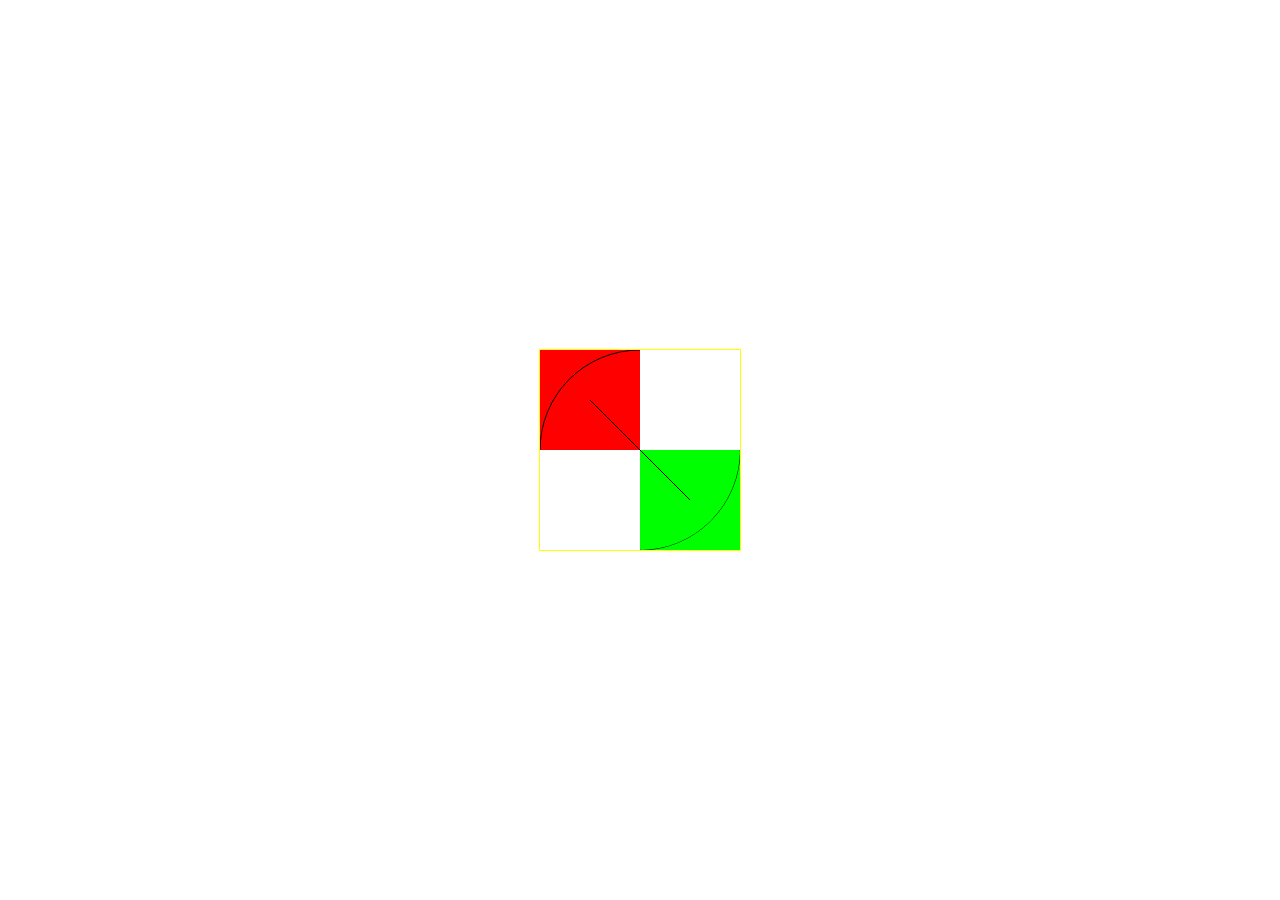
==== index.html @ 6aa42f94 "init: docker-canvas-text" ====
<!DOCTYPE html>
<html lang="en">

<head>
  <meta charset="UTF-8" />
  <meta name="viewport" content="width=device-width, initial-scale=1.0" />
  <meta http-equiv="X-UA-Compatible" content="ie=edge" />
  <title>Canvas</title>
  <link rel="stylesheet" href="./index.css">
</head>

<body>
  <div id="root">
    <canvas id="canvas" width="200" height="200">不支持 Canvas</canvas>
  </div>
  <script src="./index.js"></script>
</body>

</html>
---- index.css ----
html,body{
  width: 100%;
  height: 100%;
}
* {
  margin: 0;
  padding: 0;
}

#root{
  display: flex;
  height: 100%;
  width: 100%;
}

#canvas {
  margin: auto;
  border: 1px solid yellow;
}
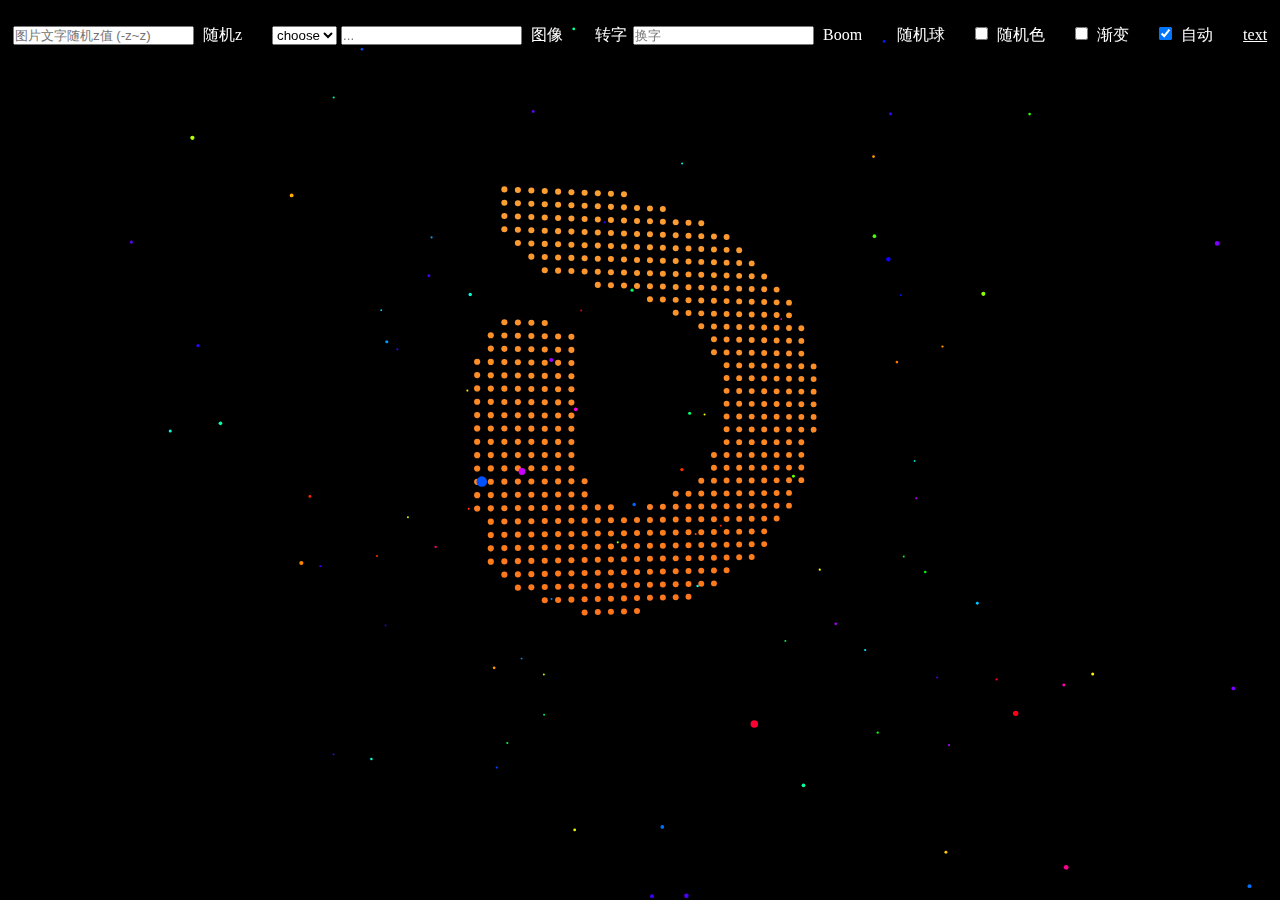
==== commit 23edee9c: "yu" ====
--- a/index.html
+++ b/index.html
@@ -2,18 +2,56 @@
 <html lang="en">
 
 <head>
-  <meta charset="UTF-8" />
-  <meta name="viewport" content="width=device-width, initial-scale=1.0" />
-  <meta http-equiv="X-UA-Compatible" content="ie=edge" />
-  <title>Canvas</title>
-  <link rel="stylesheet" href="./index.css">
+  <meta charset="UTF-8">
+  <meta name="viewport" content="width=device-width, initial-scale=1.0">
+  <meta http-equiv="X-UA-Compatible" content="ie=edge">
+  <title>Canvas-Balls</title>
+  <link rel="stylesheet" href="./ball/canvas-ball.css">
 </head>
 
 <body>
+  <div class="input">
+    <div>
+      <input type="text" id="randomz" onkeypress="if(event.keyCode==13)clickFunc(event,'randomz')" placeholder="图片文字随机z值 (-z~z)">
+      <label onclick="clickFunc(event,'randomz')">随机z</label>
+    </div>
+    <div>
+      <select id="select" onchange="clickFunc(event,'selected')">
+        <option disabled selected value>choose</option>
+        <option value="d.svg">dwd</option>
+        <option value="google.png">google</option>
+        <option value="github.png">github</option>
+        <option value="mogu.png">mogu</option>
+      </select>
+      <input type="text" id="img" onkeypress="if(event.keyCode==13)clickFunc(event, 'img')" placeholder="...">
+      <label onclick="clickFunc(event, 'img')">图像</label>
+    </div>
+    <div>
+      <label name="text" onclick="clickFunc(event,'text')">转字</label>
+      <input type="text" id="text" onkeypress="if(event.keyCode==13)clickFunc(event,sessionStorage.now)" placeholder="换字">
+      <label name="boom" onclick="clickFunc(event,'boom')">Boom</label>
+    </div>
+
+    <label onclick="clickFunc(event,'simple')">随机球</label>
+    <div>
+      <input type="checkbox" id="colorText" onclick="autoColorText=!autoColorText">
+      <label for="colorText">随机色</label>
+    </div>
+    <div>
+      <input type="checkbox" id="jianbian" onclick="autoColor=!autoColor">
+      <label for="jianbian">渐变</label>
+    </div>
+    <div>
+      <input type="checkbox" checked id="autoCircle" onclick="autoCircle=!autoCircle">
+      <label for="autoCircle">自动</label>
+    </div>
+    <a href="./text">text</a>
+  </div>
   <div id="root">
-    <canvas id="canvas" width="200" height="200">不支持 Canvas</canvas>
+    <!-- <canvas id="canvas" width="400" height="400">不支持 Canvas</canvas> -->
   </div>
-  <script src="./index.js"></script>
+  <script src="./ball/util.js"></script>
+  <script src="./ball/canvas-ball.js"></script>
 </body>
 
 </html>
--- a/ball/canvas-ball.css
+++ b/ball/canvas-ball.css
@@ -0,0 +1,64 @@
+html,
+body {
+  width: 100%;
+  height: 100%;
+  background: black;
+  color: white;
+}
+* {
+  margin: 0;
+  padding: 0;
+}
+
+#root {
+  display: flex;
+  width: 100%;
+  /* height: 100%; */
+  position: absolute;
+  top: 0;
+  bottom: 0;
+  justify-content: center;
+  align-items: center;
+}
+
+#canvas {
+  width: 100%;
+  height: 100%;
+}
+label {
+  margin: 0 30px 0 5px;
+  cursor: pointer;
+}
+
+label[name=text] {
+  margin: 0 2px;
+}
+a {
+  color: white;
+}
+.input {
+  /* margin: 10px; */
+  position: relative;
+  z-index: 1;
+  padding: 20px 0 0 0;
+  display: flex;
+  flex-wrap: wrap;
+  justify-content: center;
+  align-items: center;
+  height: 30px;
+}
+#input {
+  text-align: center;
+  border-color: #89caff;
+  border-radius: 4px;
+  border: 1px solid #89caff;
+  height: 100%;
+}
+button {
+  padding: 0 5px;
+  border-radius: 5px;
+  margin: 0 5px;
+  height: 100%;
+  border-color: #89caff;
+  outline: none;
+}
